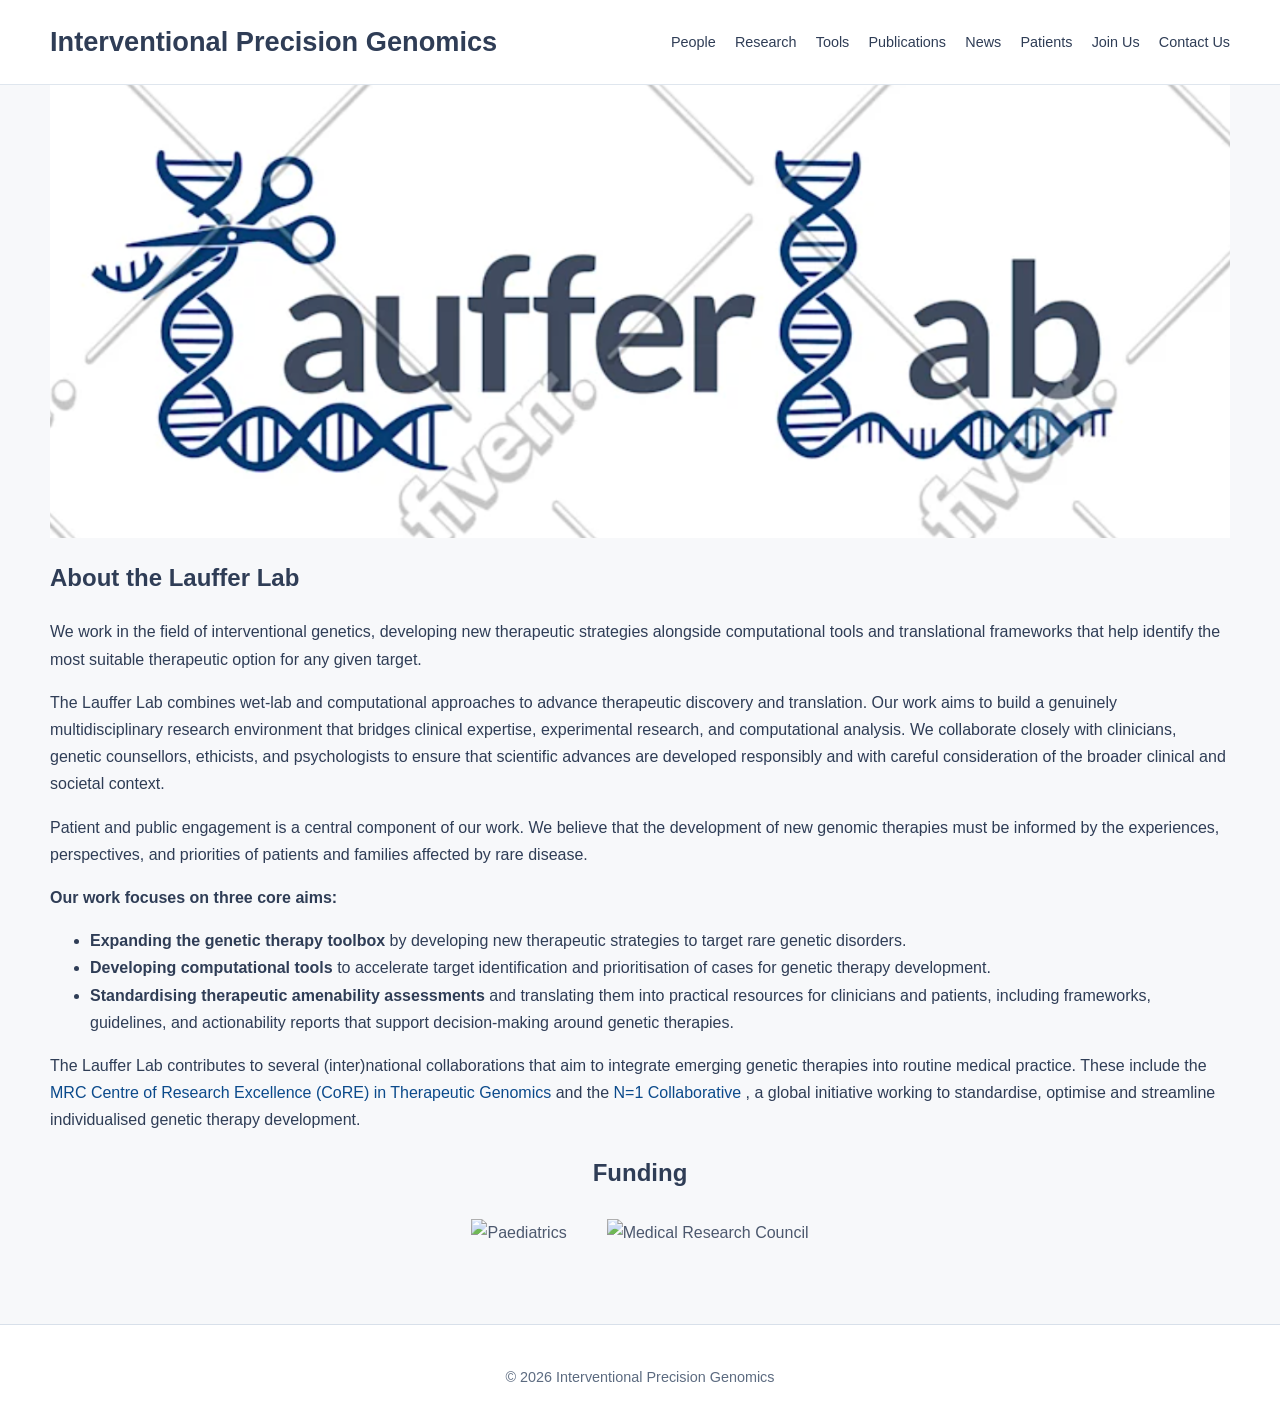
==== index.html @ 76bf7acc "Update index.html" ====
<!DOCTYPE html>
<html lang="en">
<head>
  <meta charset="UTF-8" />
  <meta name="viewport" content="width=device-width, initial-scale=1.0" />
  <title>Interventional Precision Genomics</title>
  <meta name="description" content="Interventional Precision Genomics develops translational frameworks, tools, and genomic strategies for rare disease." />
  <link rel="stylesheet" href="style.css" />
</head>
<body>
  <header class="site-header">
    <div class="container nav-wrap">
      <a href="index.html" class="brand" aria-label="Interventional Precision Genomics home">
        <span class="brand-text">Interventional Precision Genomics</span>
      </a>

      <nav class="site-nav" id="site-nav">
        <a href="people.html">People</a>
        <a href="research.html">Research</a>
        <a href="tools.html">Tools</a>
        <a href="publications.html">Publications</a>
        <a href="news.html">News</a>
        <a href="patients.html">Patients</a>
        <a href="join-us.html">Join Us</a>
        <a href="contact.html">Contact Us</a>
      </nav>
    </div>
  </header>

  <main>
    <section class="hero hero-home">
      <div class="container hero-home-grid">
        
        <div class="hero-panel">
          <div class="hero-panel-inner">
            <div class="logo-mark-wrap">
              <img src="images/logo.png" alt="Interventional Precision Genomics logo" class="hero-logo" />
            </div>
          </div>
        </div>
        
        <div class="hero-copy">
          <p class="eyebrow"></p>
          <h1>About the Lauffer Lab</h1>
          <p class="lead">
            <p>
              We work in the field of interventional genetics, developing new therapeutic strategies alongside computational tools 
              and translational frameworks that help identify the most suitable therapeutic option for any given target. 
            </p>

            <p>
              The Lauffer Lab combines wet-lab and computational approaches to advance
              therapeutic discovery and translation. Our work aims to build a genuinely
              multidisciplinary research environment that bridges clinical expertise,
              experimental research, and computational analysis. We collaborate closely with
              clinicians, genetic counsellors, ethicists, and psychologists to ensure that
              scientific advances are developed responsibly and with careful consideration
              of the broader clinical and societal context.
          </p>

          <p>
            Patient and public engagement is a central component of our work. We believe
            that the development of new genomic therapies must be informed by the
            experiences, perspectives, and priorities of patients and families affected by
            rare disease.
          </p>

          <p><strong>Our work focuses on three core aims:</strong></p>

            <ul>
              <li>
                <strong>Expanding the genetic therapy toolbox</strong> by developing new
                therapeutic strategies to target rare genetic disorders.
              </li>
            
              <li>
                <strong>Developing computational tools</strong> to accelerate target
                identification and prioritisation of cases for genetic therapy development.
              </li>
            
              <li>
                <strong>Standardising therapeutic amenability assessments</strong> and
                translating them into practical resources for clinicians and patients,
                including frameworks, guidelines, and actionability reports that support
                decision-making around genetic therapies.
              </li>
            </ul>

              <p>
                The Lauffer Lab contributes to several (inter)national collaborations that aim to
                integrate emerging genetic therapies into routine medical practice. These include
                the
                <a href="https://genomicmedicine.ac.uk" target="_blank">
                MRC Centre of Research Excellence (CoRE) in Therapeutic Genomics
                </a>
                and the
                <a href="https://www.n1collaborative.org" target="_blank">
                N=1 Collaborative
                </a>,
                a global initiative working to standardise, optimise and streamline individualised genetic
                therapy development.
              </p>
        </div>

      </div>
    </section>

    <section class="section funding-section">
      <div class="container ">
    
        <h2>Funding</h2>
    
        <div class="funding-logos">
    
          <img src="images/funders/paediatrics.png" alt="Paediatrics">
    
          <img src="images/funders/mrc.png" alt="Medical Research Council">

        </div>  
      </div>
  </section>

  </main>

<footer class="site-footer">
  <div class="container footer-inner">
    <p>© 2026 Interventional Precision Genomics</p>
  </div>
</footer>
  
</body>
</html>
---- style.css ----
:root {
  --accent: #0b4a8b;
  --accent-dark: #08376a;
  --text: #2f3d56;
  --muted: #5c6b80;
  --bg: #f7f8fa;
  --surface: #ffffff;
  --surface-alt: #eef3f8;
  --border: #d8e0ea;
  --max-width: 1180px;
  --radius: 20px;
  --shadow-soft: 0 18px 45px rgba(18, 42, 76, 0.08);
}

* {
  box-sizing: border-box;
}

html {
  scroll-behavior: smooth;
}

body {
  margin: 0;
  font-family: Arial, Helvetica, sans-serif;
  color: var(--text);
  background: var(--bg);
  line-height: 1.7;
}

img {
  max-width: 100%;
  display: block;
}

img,
svg {
  height: auto;
}

a {
  color: var(--accent);
  text-decoration: none;
}

button,
a {
  transition: all 0.2s ease;
}

a:hover {
  text-decoration: none;
}

.container {
  width: min(var(--max-width), calc(100% - 2.4rem));
  margin: 0 auto;
}

.narrow {
  width: min(780px, 100%);
}

.site-header {
  position: sticky;
  top: 0;
  z-index: 50;
  background: rgba(255, 255, 255, 0.94);
  backdrop-filter: blur(10px);
  border-bottom: 1px solid rgba(216, 224, 234, 0.8);
}

.nav-wrap {
  min-height: 84px;
  display: flex;
  align-items: center;
  justify-content: space-between;
  gap: 1.5rem;
}

.site-footer {
  margin-top: 60px;
  padding: 25px 0;
  border-top: 1px solid var(--border);
  background: var(--surface);
}

.footer-inner {
  text-align: center;
  font-size: 0.9rem;
  color: var(--muted);
}

.brand {
  text-decoration: none;
  color: var(--text);
}

.brand-text {
  font-size: 1.7rem;
  font-weight: 700;
}


.site-nav {
  display: flex;
  gap: 1.2rem;
}

.site-nav a {
  font-size: 0.9rem;
  color: var(--text);
}

.site-nav a:hover {
  color: var(--accent);
}

.menu-toggle {
  display: none;
}

.site-nav a.active {
  color: var(--accent);
  font-weight: 600;
  border-bottom: 2px solid var(--accent);
  padding-bottom: 3px;
}

.person-profile {
  display: flex;
  gap: 40px;
  align-items: flex-start;
  margin-top: 25px;
}

.person-photo {
  width: 420px;
  height: auto;
  border-radius: 12px;
  flex: 0 0 420px;
}

.person-bio {
  flex: 1;
}

.person-bio p:first-child {
  margin-top: 0;
}

@media (max-width: 800px) {
  .person-profile {
    flex-direction: column;
  }
}

.person-bio h3,
.person-bio h4,
.person-bio p:first-child {
  margin-top: 0;
}


.tools-grid {
  display: grid;
  grid-template-columns: repeat(3, 1fr);
  gap: 28px;
  margin-top: 30px;
}

.tool-card {
  background: var(--surface);
  border: 1px solid var(--border);
  border-radius: 12px;
  padding: 26px;
  text-align: center;
  transition: transform 0.15s ease, box-shadow 0.15s ease;
}

.tool-card:hover {
  transform: translateY(-3px);
  box-shadow: var(--shadow-soft);
}

.tool-card h2 {
  font-size: 1.2rem;
  margin-top: 0;
}

.tool-card p {
  color: var(--muted);
  margin-bottom: 18px;
}

.tool-link {
  font-weight: 600;
  color: var(--accent);
}

@media (max-width: 900px) {
  .tools-grid {
    grid-template-columns: 1fr 1fr;
  }
}

@media (max-width: 600px) {
  .tools-grid {
    grid-template-columns: 1fr;
  }
}

.tools-grid {
  display: grid;
  grid-template-columns: repeat(3, 1fr);
  gap: 28px;
  margin-top: 30px;
}

.tool-card {
  background: var(--surface);
  border: 1px solid var(--border);
  border-radius: 16px;
  padding: 26px;
  box-shadow: var(--shadow-soft);
}

.tool-icon {
  width: 90px;
  height: 90px;
  object-fit: contain;
  display: block;
  margin: 0 auto 18px auto;
}

.tool-card h2 {
  font-size: 1.2rem;
  margin-top: 0;
  margin-bottom: 10px;
}

.tool-card p {
  color: var(--muted);
  margin-bottom: 18px;
}

.tool-link {
  font-weight: 600;
  color: var(--accent);
}

@media (max-width: 900px) {
  .tools-grid {
    grid-template-columns: repeat(2, 1fr);
  }
}

@media (max-width: 600px) {
  .tools-grid {
    grid-template-columns: 1fr;
  }
}

.collaboration-list {
  margin-top: 18px;
  padding-left: 20px;
}

.collaboration-list li {
  margin-bottom: 16px;
}

.collaboration-list a {
  color: var(--accent);
  text-decoration: none;
}

.collaboration-list a:hover {
  text-decoration: underline;
}

.funding-section {
  text-align: center;
}

.funding-logos {
  display: flex;
  justify-content: center;
  align-items: center;
  gap: 40px;
  flex-wrap: wrap;
  margin-top: 25px;
}

.funding-logos img {
  height: 45px;
  width: auto;
  opacity: 0.85;
  transition: opacity 0.2s ease;
}

.funding-logos img:hover {
  opacity: 1;
}
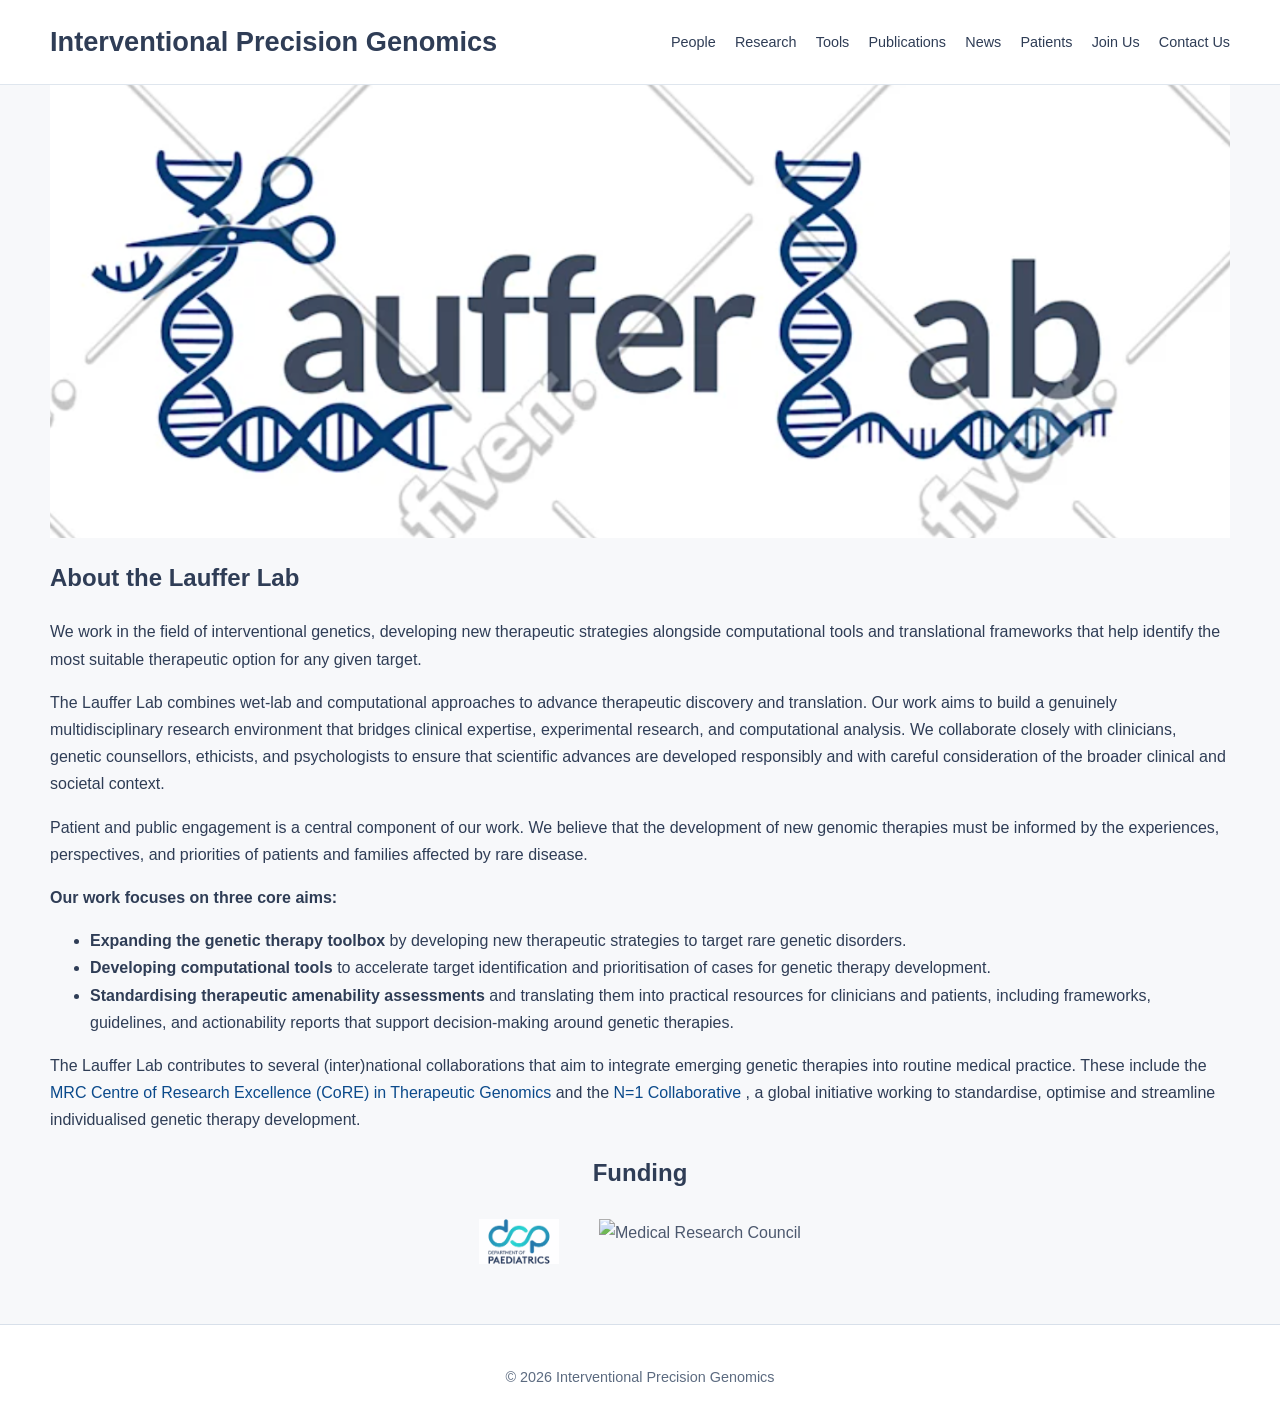
==== commit 6bcf44f3: "Update index.html" ====
--- a/index.html
+++ b/index.html
@@ -112,9 +112,9 @@
     
         <div class="funding-logos">
     
-          <img src="images/funders/paediatrics.png" alt="Paediatrics">
+          <img src="images/funding/paediatrics.png" alt="Paediatrics">
     
-          <img src="images/funders/mrc.png" alt="Medical Research Council">
+          <img src="images/funding/mrc.png" alt="Medical Research Council">
 
         </div>  
       </div>
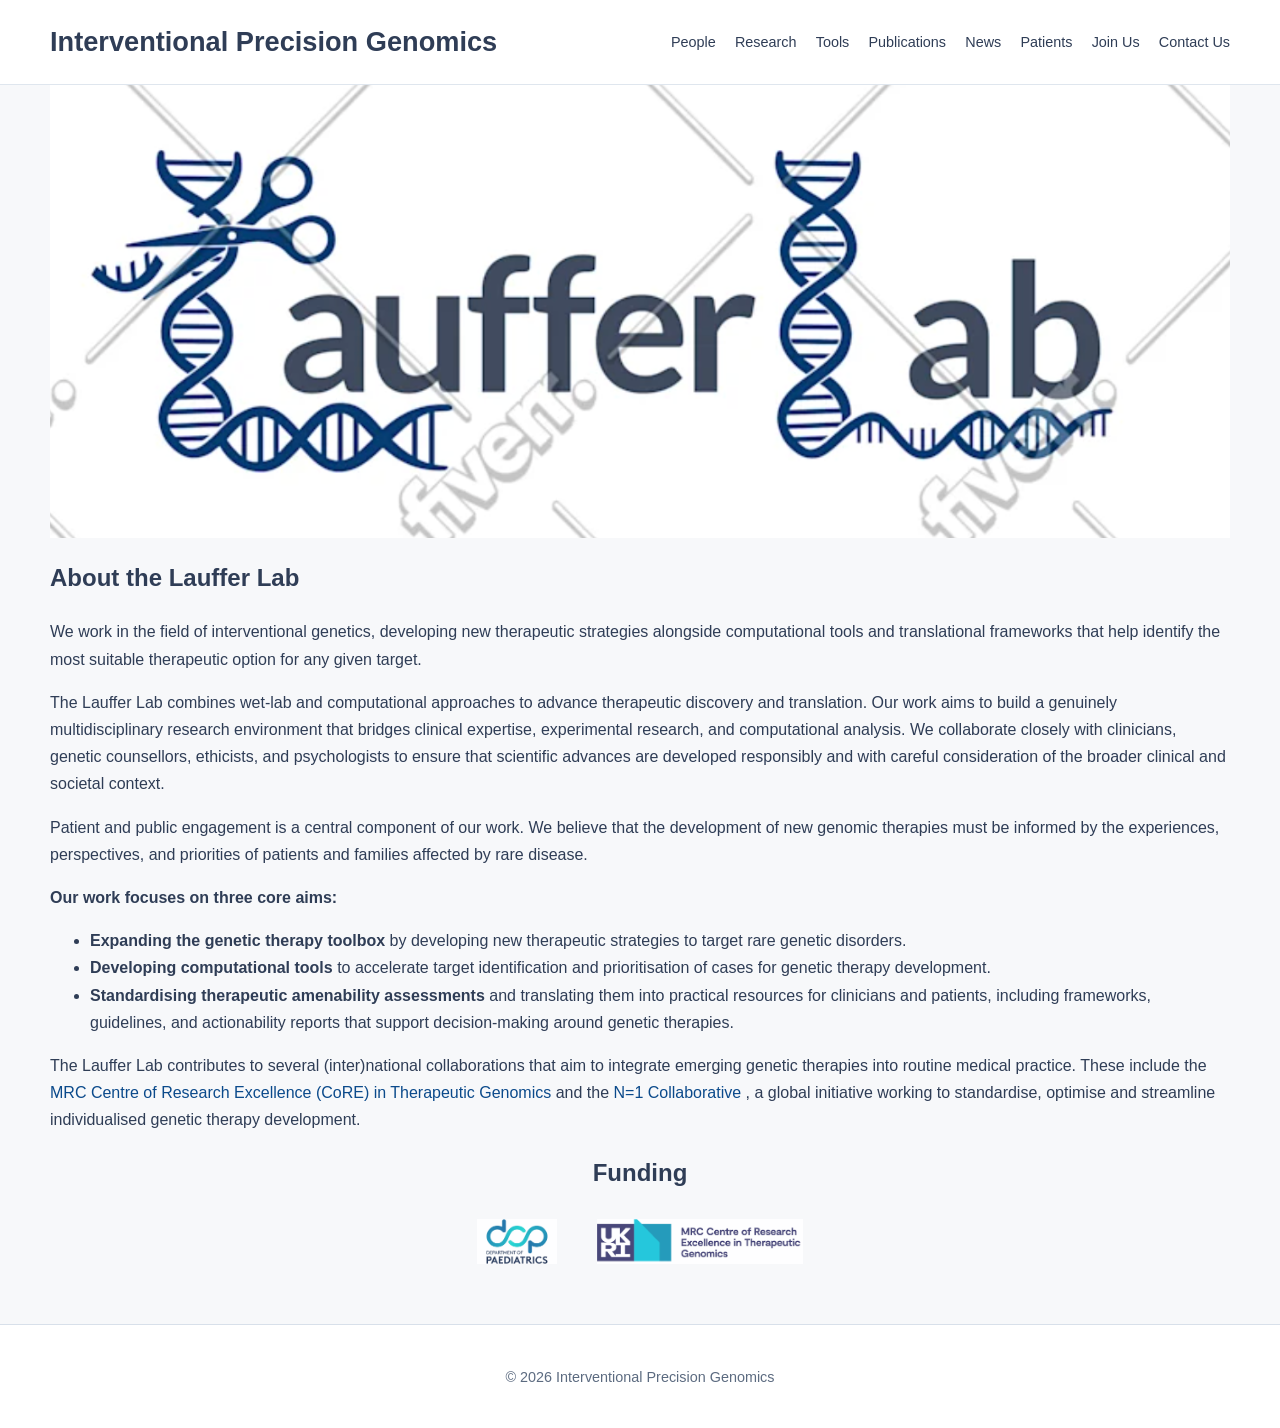
==== commit 3e0183de: "Update index.html" ====
--- a/index.html
+++ b/index.html
@@ -114,7 +114,7 @@
     
           <img src="images/funding/paediatrics.png" alt="Paediatrics">
     
-          <img src="images/funding/mrc.png" alt="Medical Research Council">
+          <img src="images/funding/MRC.png" alt="Medical Research Council">
 
         </div>  
       </div>
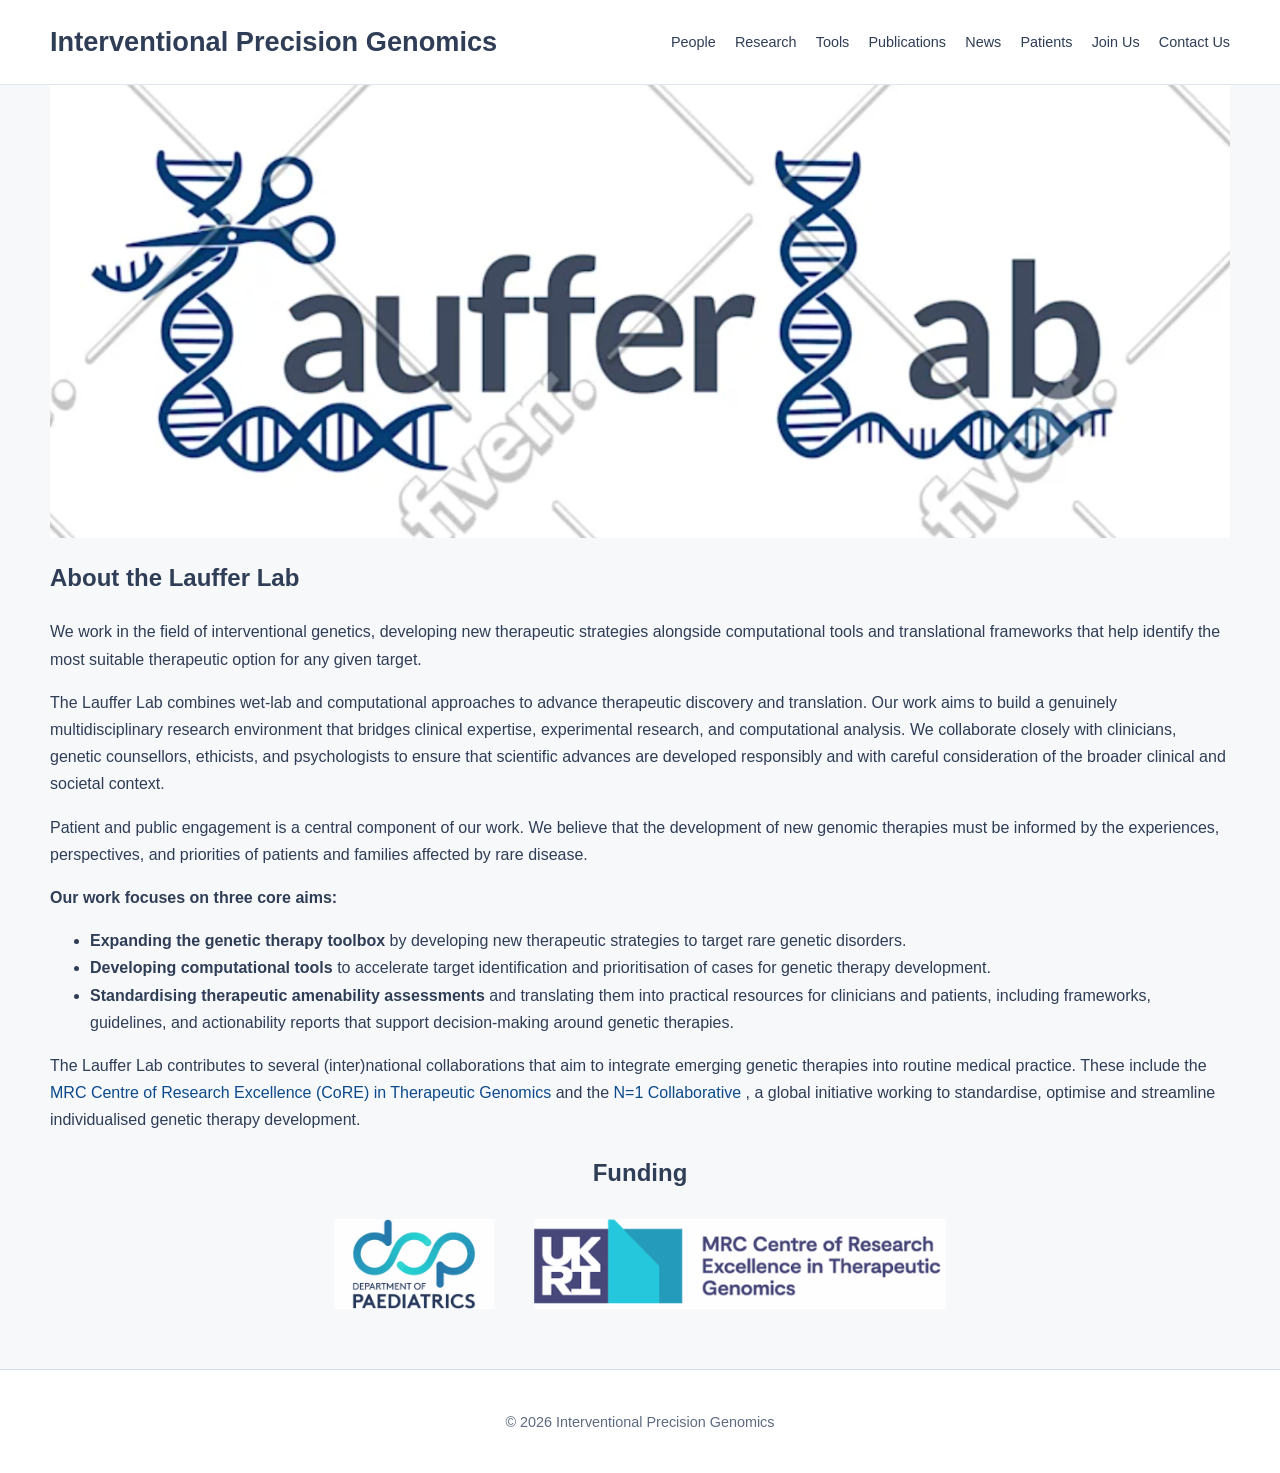
==== commit eeb0b083: "Update index.html" ====
--- a/index.html
+++ b/index.html
@@ -6,6 +6,7 @@
   <title>Interventional Precision Genomics</title>
   <meta name="description" content="Interventional Precision Genomics develops translational frameworks, tools, and genomic strategies for rare disease." />
   <link rel="stylesheet" href="style.css" />
+  <link rel="icon" type="image/png" href="images/favicon.png">
 </head>
 <body>
   <header class="site-header">
--- a/style.css
+++ b/style.css
@@ -293,7 +293,7 @@
 }
 
 .funding-logos img {
-  height: 45px;
+  height: 90px;
   width: auto;
   opacity: 0.85;
   transition: opacity 0.2s ease;
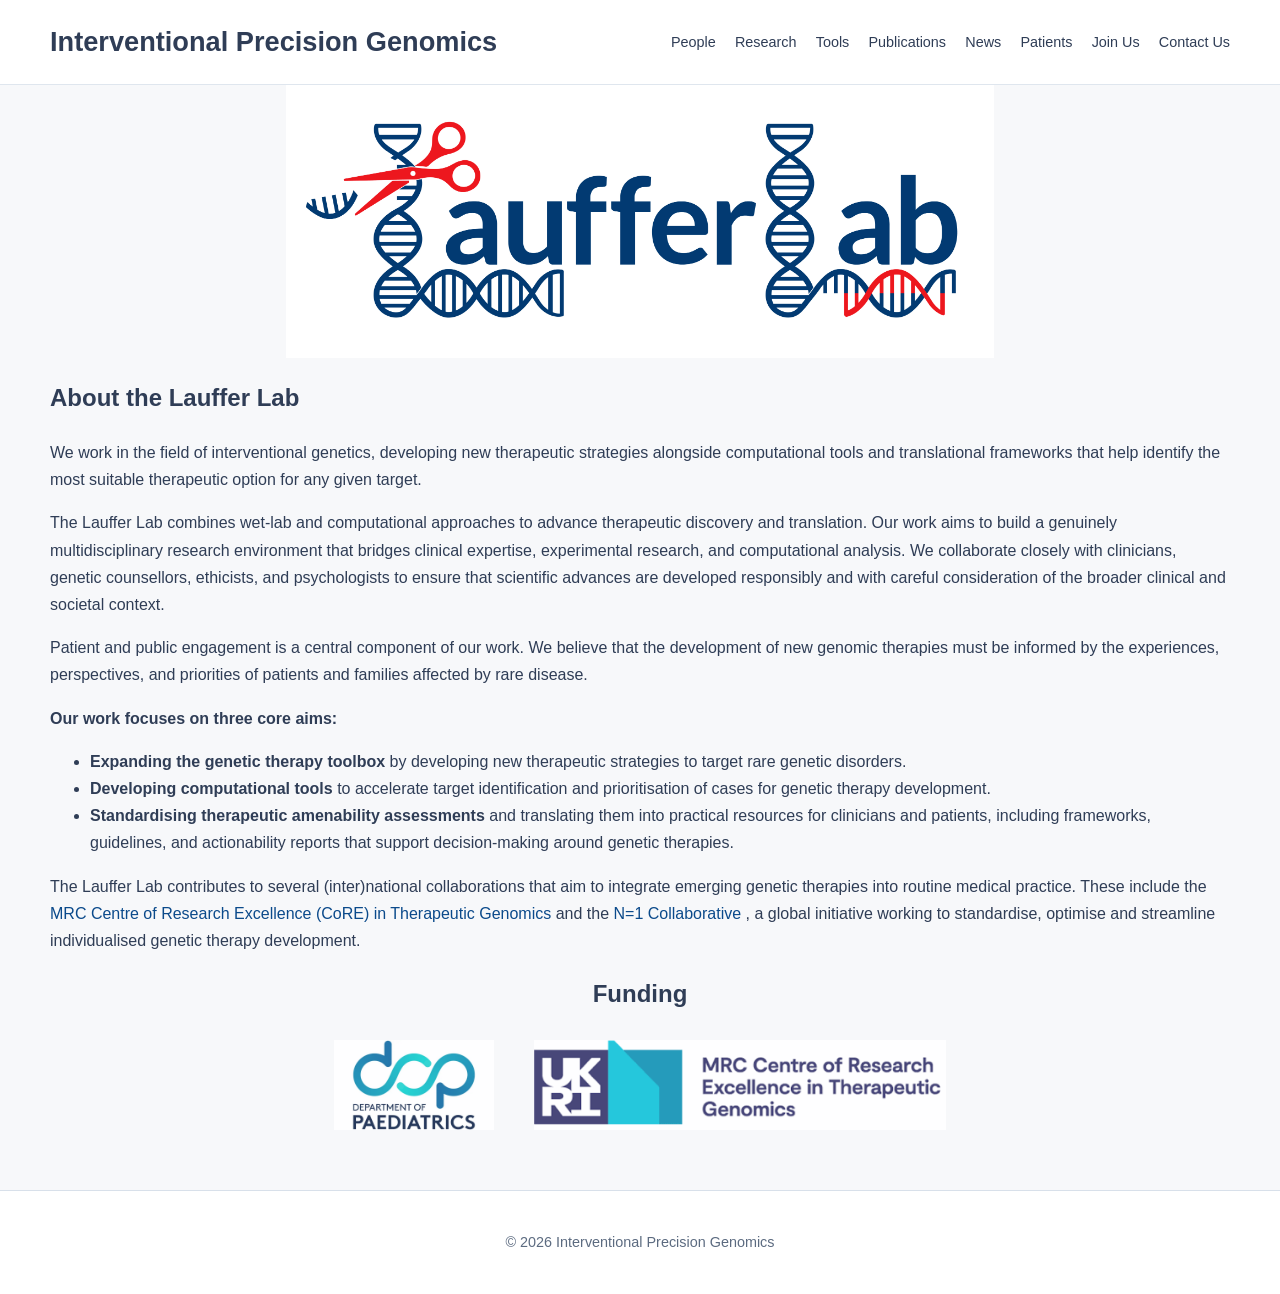
==== commit 71fc3cea: "Update index.html" ====
--- a/index.html
+++ b/index.html
@@ -3,10 +3,11 @@
 <head>
   <meta charset="UTF-8" />
   <meta name="viewport" content="width=device-width, initial-scale=1.0" />
-  <title>Interventional Precision Genomics</title>
-  <meta name="description" content="Interventional Precision Genomics develops translational frameworks, tools, and genomic strategies for rare disease." />
+  <title>Lauffer Lab | Interventional Precision Genomics | University of Oxford</title>
+  <meta name="description" content="The Lauffer Lab (Interventional Precision Genomics) at the University of Oxford develops genomic therapies and computational tools for rare genetic diseases." />
   <link rel="stylesheet" href="style.css" />
   <link rel="icon" type="image/png" href="images/favicon.png">
+  <meta name="google-site-verification" content="XNeeRTLDRq8L58bTHJSYAuGZ9h5sGTY7bzquvnGNuZU" />
 </head>
 <body>
   <header class="site-header">
--- a/style.css
+++ b/style.css
@@ -302,3 +302,34 @@
 .funding-logos img:hover {
   opacity: 1;
 }
+
+@media (max-width: 900px) {
+  .nav-wrap {
+    flex-direction: column;
+    align-items: flex-start;
+    gap: 0.8rem;
+    padding: 1rem 0;
+  }
+
+  .brand-text {
+    font-size: 1.25rem;
+    line-height: 1.2;
+  }
+
+  .site-nav {
+    display: flex;
+    flex-wrap: wrap;
+    gap: 0.75rem 1rem;
+  }
+
+  .site-nav a {
+    font-size: 0.95rem;
+  }
+}
+
+.hero-logo {
+  width: 1000px;
+  max-width: 60%;
+  height: auto;
+  margin: 0 auto;
+}
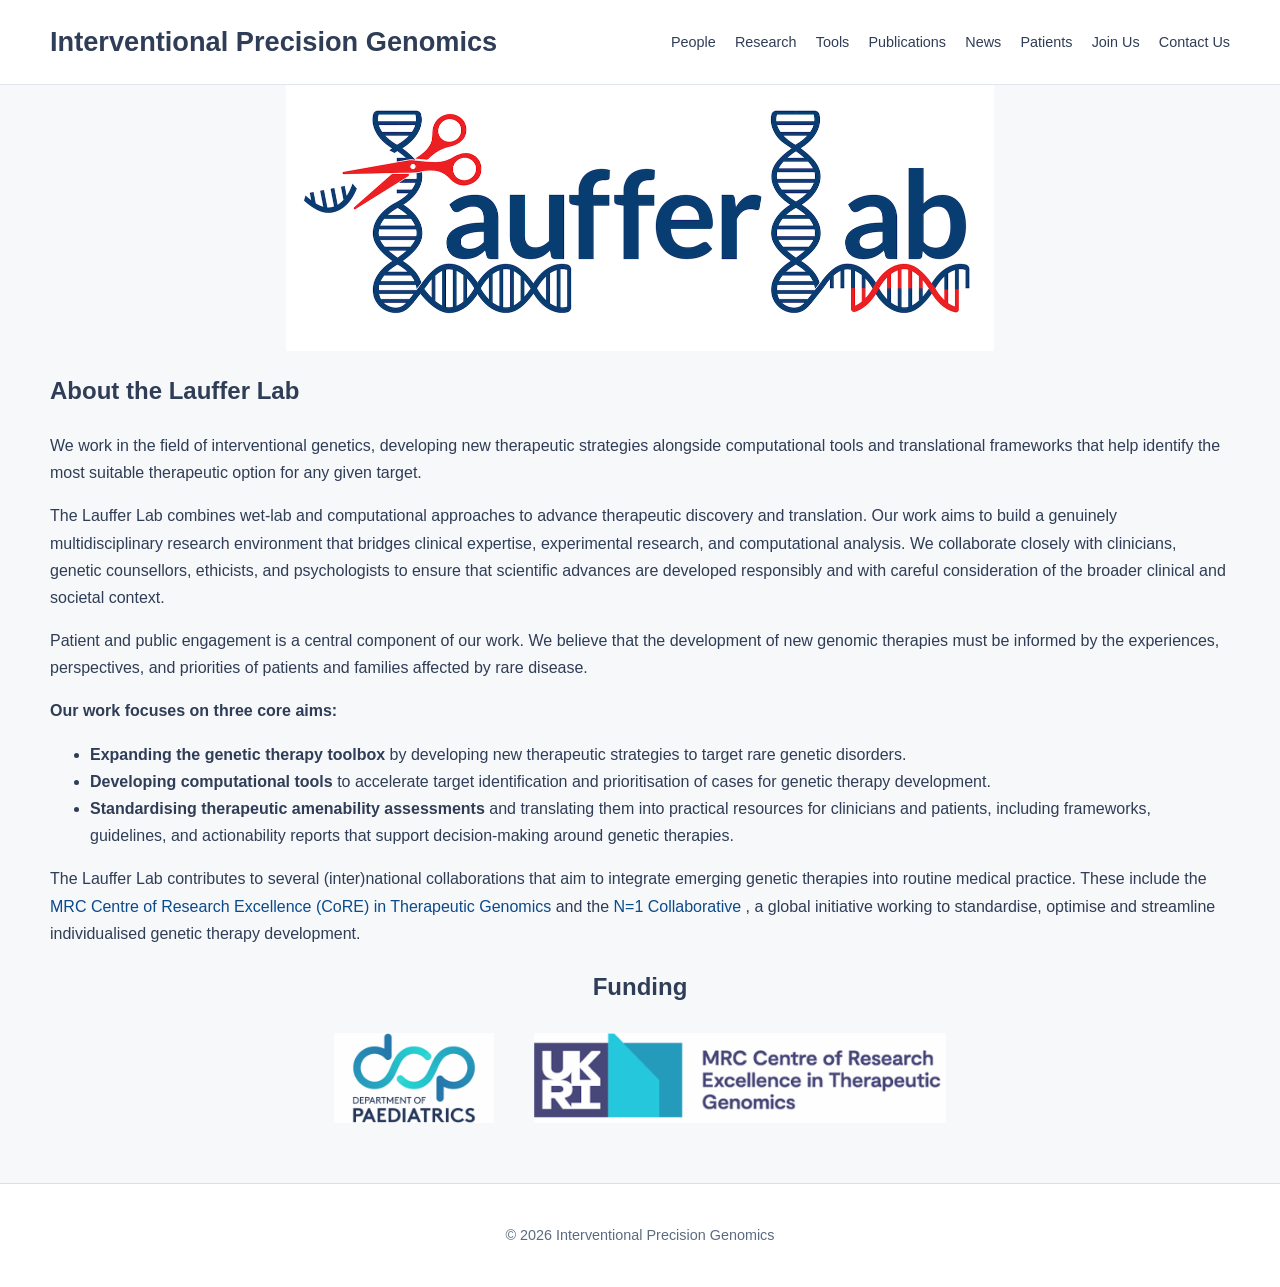
==== commit 186c3bbe: "Update index.html" ====
--- a/index.html
+++ b/index.html
@@ -6,8 +6,10 @@
   <title>Lauffer Lab | Interventional Precision Genomics | University of Oxford</title>
   <meta name="description" content="The Lauffer Lab (Interventional Precision Genomics) at the University of Oxford develops genomic therapies and computational tools for rare genetic diseases." />
   <link rel="stylesheet" href="style.css" />
-  <link rel="icon" type="image/png" href="images/favicon.png">
+  <link rel="icon" type="image/png" href="images/favicon.png" />
   <meta name="google-site-verification" content="XNeeRTLDRq8L58bTHJSYAuGZ9h5sGTY7bzquvnGNuZU" />
+  <meta name="robots" content="index,follow" />
+  <link rel="canonical" href="https://www.laufferlab.org/" />
 </head>
 <body>
   <header class="site-header">
